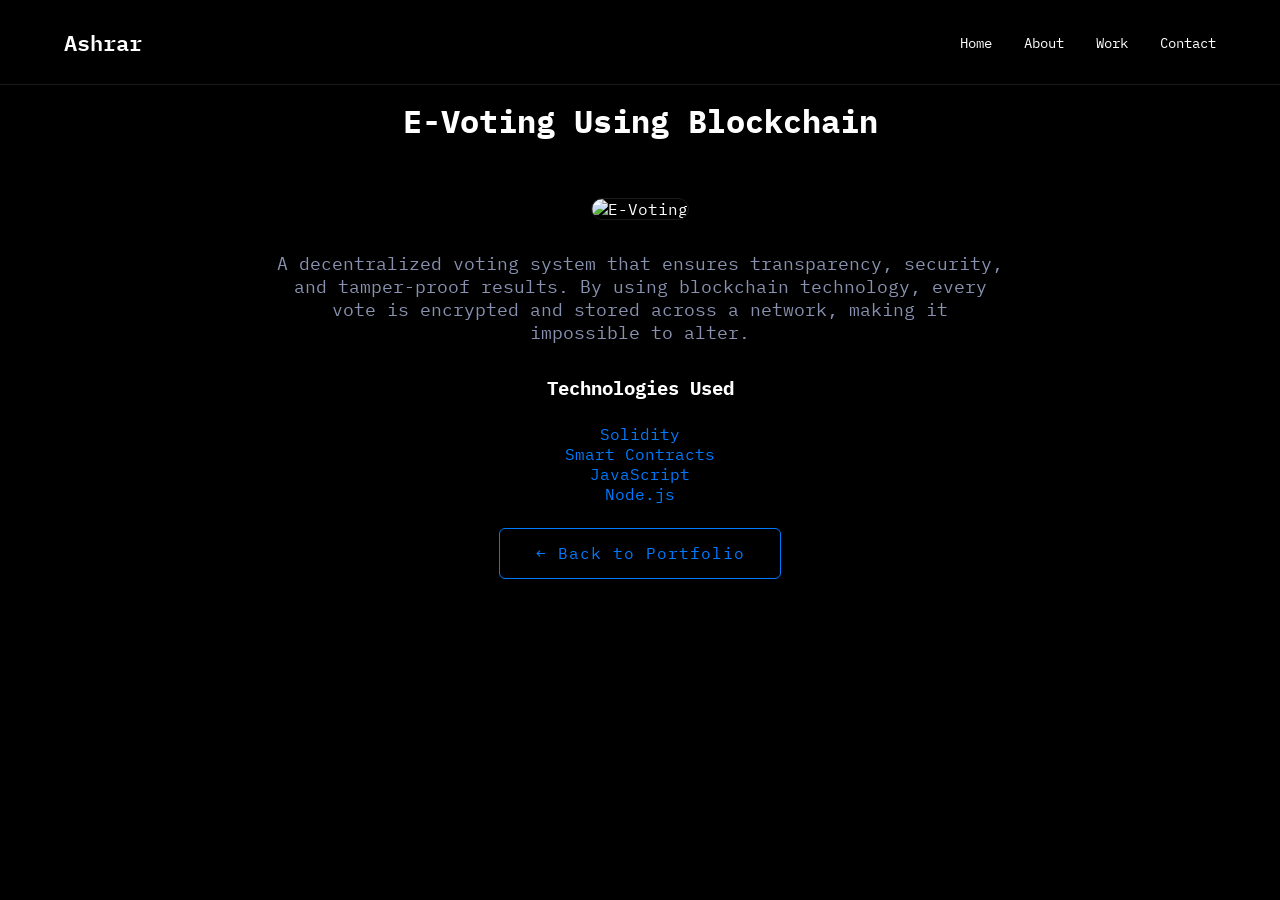
==== evoting.html @ 05694c00 "Add files via upload" ====
<!DOCTYPE html>
<html lang="en">
<head>
  <meta charset="UTF-8">
  <title>E-Voting | Muhammed Ashrar</title>
  <link href="https://fonts.googleapis.com/css2?family=IBM+Plex+Mono:wght@300;400;600&display=swap" rel="stylesheet">
  <link rel="stylesheet" href="assets/css/styles.css">
</head>
<body>

<header class="site-header show"> <nav class="navbar">
    <a href="index.html" class="logo">Ashrar</a>
    <ul class="nav-links">
        <li><a href="index.html#home">Home</a></li>
        <li><a href="index.html#about">About</a></li>
        <li><a href="index.html#work">Work</a></li>
        <li><a href="index.html#contact">Contact</a></li>
    </ul>
  </nav>
</header>

<main class="project-detail">
  <h1>E-Voting Using Blockchain</h1>
  <img src="assets/images/evoting-thumbnail.jpg" alt="E-Voting">
  
  <p>
    A decentralized voting system that ensures transparency, security, and tamper-proof results. 
    By using blockchain technology, every vote is encrypted and stored across a network, making it impossible to alter.
  </p>

  <h3>Technologies Used</h3>
  <ul style="list-style: none; margin: 1.5rem 0; color: #007bff;">
    <li>Solidity</li>
    <li>Smart Contracts</li>
    <li>JavaScript</li>
    <li>Node.js</li>
  </ul>

  <a href="index.html" class="btn btn-primary">← Back to Portfolio</a>
</main>

</body>
</html>
---- assets/css/styles.css ----
/* Core Styling */
* { margin: 0; padding: 0; box-sizing: border-box; }
html { scroll-behavior: smooth; }

body {
    background-color: #000000;
    color: #8892b0;
    font-family: 'IBM Plex Mono', monospace;
}

/* --- Navigation & Blue Glow --- */
.site-header {
    position: fixed;
    top: 0;
    width: 100%;
    z-index: 1000;
    background: rgba(0, 0, 0, 0.95);
    border-bottom: 1px solid #1a1a1a;
    transform: translateY(-100%);
    transition: transform 0.4s ease;
}
.site-header.show { transform: translateY(0); }

.navbar {
    display: flex;
    justify-content: space-between;
    padding: 1.5rem 4rem;
    align-items: center;
}

/* Logo Blue Glow */
.logo { 
    color: #fff; 
    text-decoration: none; 
    font-weight: 600; 
    font-size: 1.4rem; 
    transition: 0.3s;
}
.logo:hover {
    color: #007bff;
    text-shadow: 0 0 10px #007bff, 0 0 20px #007bff;
}

.nav-links { display: flex; list-style: none; }
.nav-links li { margin-left: 2rem; }

/* Links Blue Glow */
.nav-links a { 
    text-decoration: none; 
    color: #fff; 
    font-size: 0.9rem; 
    transition: 0.3s; 
}
.nav-links a:hover { 
    color: #007bff; 
    text-shadow: 0 0 10px #007bff;
}
/* Sections - Full width filling */
.section {
    padding: 100px 4rem; /* Wide padding for full-screen feel */
    width: 100%;
    min-height: 80vh;
    display: flex;
    flex-direction: column;
    justify-content: center;
    opacity: 0;
    transform: translateY(20px);
    transition: 0.8s all ease;
}
.section.visible { opacity: 1; transform: translateY(0); }

.full-container { width: 100%; }

.hero { height: 100vh; text-align: center; }
/* =========================
   Typing Effect Text
   ========================= */
.typing-text {
  font-size: 0.95rem;
  color: #6fa8ff;
  margin-bottom: 1.2rem;
  letter-spacing: 1px;
}
/* =========================
   Hero Subtitle Spacing
   ========================= */
.hero p {
  font-size: 1.125rem;
  margin-bottom: 3rem; /* space between subtitle and button */
}

.cursor {
  display: inline-block;
  margin-left: 2px;
  animation: blink 1s infinite;
}

@keyframes blink {
  0% { opacity: 1; }
  50% { opacity: 0; }
  100% { opacity: 1; }
}

.hero h1 { font-size: 3.5rem; line-height: 1.2; margin-bottom: 20px; color: #fff; }

/* =========================
   FORCE PREMIUM CTA BUTTON
   ========================= */
a.btn.btn-primary {
  background-color: transparent !important;
  color: #007bff !important;
  border: 1.5px solid #007bff !important;
  border-radius: 6px;
  padding: 0.9rem 2.2rem;
  letter-spacing: 1px;
  box-shadow: 0 0 0 rgba(111,168,255,0);
  transition: all 0.35s ease;
}

a.btn.btn-primary:hover,
a.btn.btn-primary:focus {
  background-color: #007bff !important;
  color: #000000 !important;
  box-shadow: 0 0 18px rgba(52, 133, 255, 0.6);
  transform: translateY(-2px);
}

a.btn.btn-primary:active {
  background-color: #007bff !important;
  color: #000000 !important;
  box-shadow: 0 0 24px rgba(52, 133, 255, 0.6);
  transform: scale(0.97);
}

.section-title { font-size: 2rem; margin-bottom: 40px; border-bottom: 1px solid #222; padding-bottom: 10px; }

/* 3D Project Cards */
.projects-grid {
    display: grid;
    grid-template-columns: repeat(auto-fit, minmax(350px, 1fr));
    gap: 20px;
}

.project-card {
    background: #0a0a0a;
    border: 1px solid #1a1a1a;
    text-decoration: none;
    color: #fff;
    transition: 0.5s all;
    perspective: 1000px;
}

.project-card:hover {
    transform: perspective(1000px) rotateX(3deg) rotateY(3deg) translateY(-5px);
    border-color: #007bff;
    box-shadow: 0 10px 40px rgba(0, 123, 255, 0.3); /* Blue Glow shadow only on card hover */
}

.card-image img {
    width: 100%;
    height: 250px; /* Fixed height for all */
    object-fit: cover;
}

.card-info { padding: 20px; }

/* Social Logos */
.social-icons { display: flex; gap: 30px; margin-top: 20px; }
.social-icons img {
    width: 40px;
    height: 40px;
    transition: 0.3s transform;
}
.social-icons img:hover { transform: scale(1.2); }

/* --- Project Detail Page (Fixed Image Size) --- */
.project-detail {
    padding: 100px 2rem 4rem;
    max-width: 800px;
    margin: auto;
    text-align: center;
    color: #fff;
}

.project-detail h1 { margin-bottom: 1.5rem; }

.project-detail img {
    width: 100%;
    max-width: 450px; /* Changed from 600px to "Normal" size */
    height: auto;
    border-radius: 12px;
    margin: 2rem 0;
    border: 1px solid #1a1a1a;
    box-shadow: 0 10px 30px rgba(0, 0, 0, 0.5);
}

.project-detail p {
    color: #8892b0;
    font-size: 1.1rem;
    margin-bottom: 2rem;
}

/* --- General Section Visibility --- */
.section {
    padding: 100px 4rem;
    min-height: 80vh;
    display: flex;
    justify-content: center;
    opacity: 0;
    transform: translateY(20px);
    transition: 0.8s ease-out;
}
.section.visible { opacity: 1; transform: translateY(0); }

.btn-primary {
    display: inline-block;
    padding: 1rem 2rem;
    border: 1px solid #007bff;
    color: #007bff;
    text-decoration: none;
    border-radius: 4px;
    transition: 0.3s;
}
.btn-primary:hover {
    background: rgba(0, 123, 255, 0.1);
    box-shadow: 0 0 15px #007bff;
}
/* =========================
   Contact Section Centering
   ========================= */
.contact-title {
  text-align: center;
  font-size: 1.8rem;
  color: #6fa8ff;
  margin-bottom: 2rem;
}

.social-icons {
  display: flex;
  justify-content: center;
  align-items: center;
  gap: 2rem;
}

.social-icons a img {
  width: 42px;
  height: 42px;
  transition: transform 0.3s ease, filter 0.3s ease;
}

.social-links a:hover img {
  transform: translateY(-4px) scale(1.1);
  filter: drop-shadow(0 0 8px rgba(111,168,255,0.6));
}
.site-footer {
  text-align: center;
  padding: 2rem 0;
  font-size: 0.85rem;
  color: #777;
  background-color: #000;
  letter-spacing: 1px;
}
/* =========================
   FORCE CENTER: Contact Title
   ========================= */
.contact-section {
  text-align: center;
}

.secton-title {
  width: 100%;
  margin: 0 auto 2rem auto;
  text-align: center !important;
  color: #6fa8ff;
  font-size: 1.8rem;
  letter-spacing: 1px;
}
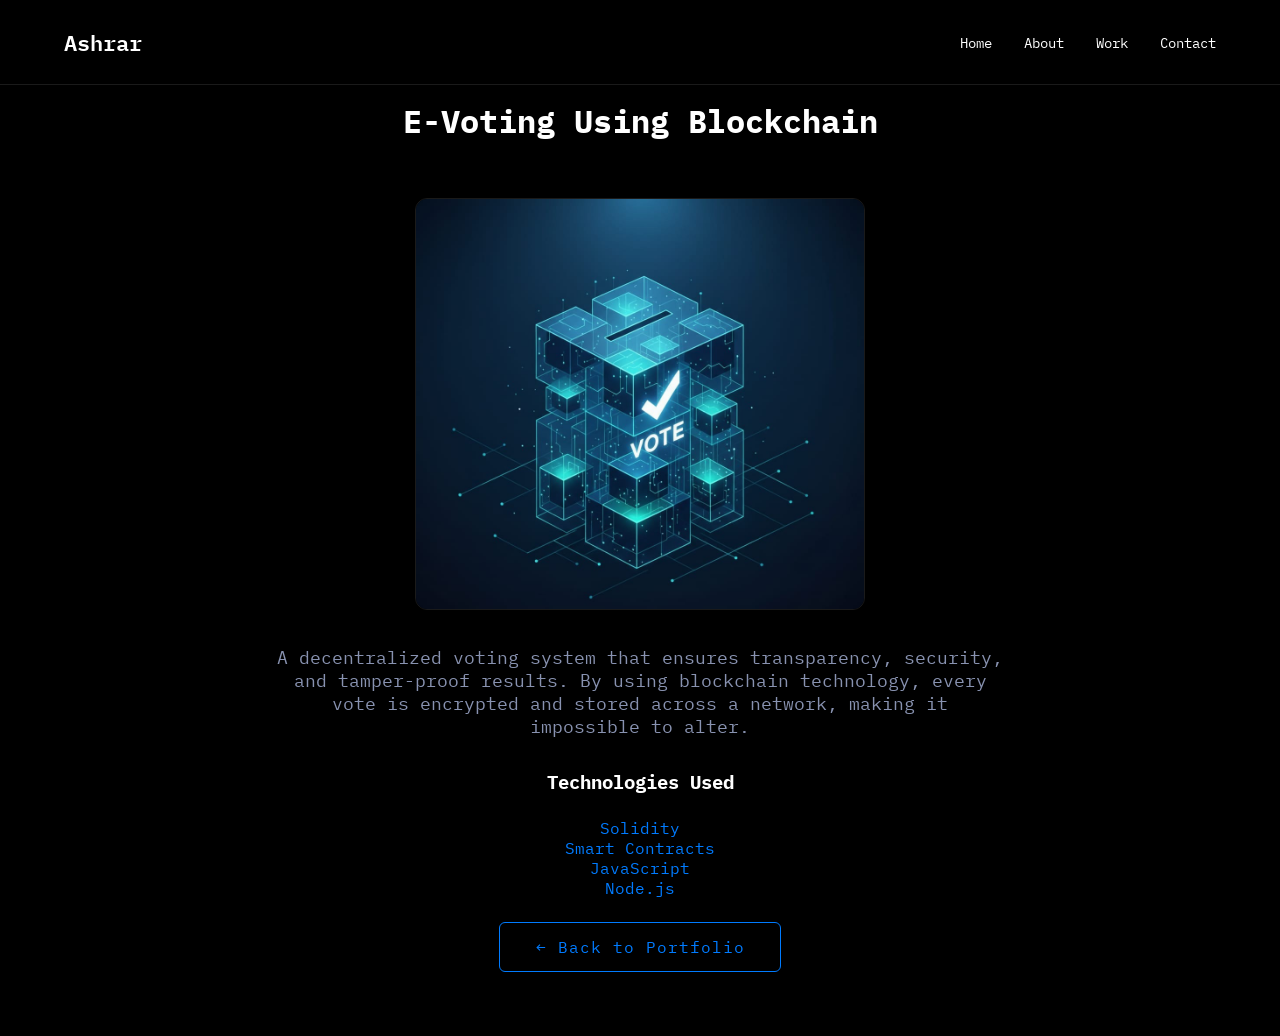
==== commit 76621310: "Update evoting.html" ====
--- a/evoting.html
+++ b/evoting.html
@@ -21,7 +21,7 @@
 
 <main class="project-detail">
   <h1>E-Voting Using Blockchain</h1>
-  <img src="assets/images/evoting-thumbnail.jpg" alt="E-Voting">
+  <img src="assets/Images/evoting-thumbnail.jpg" alt="E-Voting">
   
   <p>
     A decentralized voting system that ensures transparency, security, and tamper-proof results. 
@@ -40,4 +40,4 @@
 </main>
 
 </body>
-</html>+</html>
